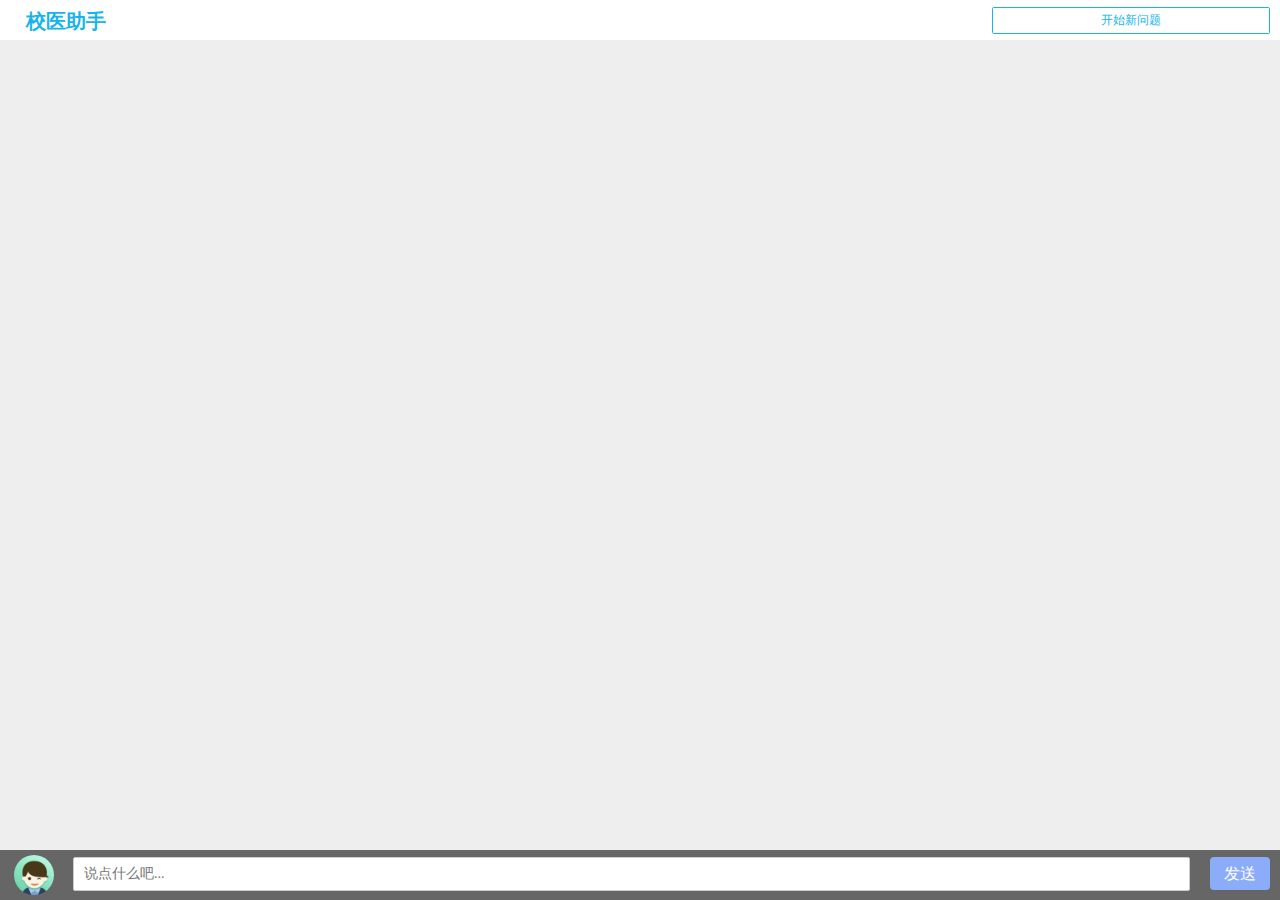
==== app/demo/index.html @ 263d49c7 "code save" ====
<!DOCTYPE html>
<html>
<head>
    <meta charset="UTF-8">
    <title>校医助手</title>
    <meta http-equiv="Content-Type" content="text/html; charset=utf8">
    <meta name="viewport" content="width=device-width,minimum-scale=1.0,maximum-scale=1.0,user-scalable=no">
    <meta name="format-detection" content="telephone=no">
    <meta name="apple-mobile-web-app-status-bar-style" content="white">
    <link rel="apple-touch-icon-precomposed" href="">
    <script type="text/javascript" src="static/jquery-1.12.3.js"></script>
    <script type="text/javascript" src="static/mustache.js"></script>

    <link rel="stylesheet" href="static/reset.css">
    <link rel="stylesheet" href="static/style.css">
    
    <script>
    </script>
</head>
<body>
    <div id="container">
        <header class="header">
            <span class="left">校医助手</span>
            <span class="right clear-btn">开始新问题</span>
        </header>
        <main class="content dialog-contaier" id="mainCon">
 			
<!--             <p class="left"><img src="http://img.mgtv.com/imgotv-member/user/avt.jpg"><span>不错不错</span></p>
            <p><img src="http://img.mgtv.com/imgotv-member/user/avt.jpg"><span>不错不错</span></p>


            <div class="swiper-container">
                <div class="swiper-wrapper">
                    <div class="swiper-slide">
                        <a href="">
                            <img src="https://img.yao123.com/gc/GWM0109463/8a2c91bf5595a886015649a21d043dfd.jpg@!m216" alt="">
                            <span class="title">海天 四季抗病毒合剂</span>
                        </a>
                    </div>
                    <div class="swiper-slide">
                        <a href="">
                            <img src="https://img.yao123.com/gc/GWM0109463/8a2c91bf5595a886015649a21d043dfd.jpg@!m216" alt="">
                            <span class="title">海天 四季抗病毒合剂</span>
                        </a>
                    </div>
                    <div class="swiper-slide">
                        <a href="">
                            <img src="https://img.yao123.com/gc/GWM0109463/8a2c91bf5595a886015649a21d043dfd.jpg@!m216" alt="">
                            <span class="title">海天 四季抗病毒合剂</span>
                        </a>
                    </div>
                    <div class="swiper-slide">
                        <a href="">
                            <img src="https://img.yao123.com/gc/GWM0109463/8a2c91bf5595a886015649a21d043dfd.jpg@!m216" alt="">
                            <span class="title">海天 四季抗病毒合剂</span>
                        </a>
                    </div>
                    <div class="swiper-slide">
                        <a href="">
                            <img src="https://img.yao123.com/gc/GWM0109463/8a2c91bf5595a886015649a21d043dfd.jpg@!m216" alt="">
                            <span class="title">海天 四季抗病毒合剂</span>
                        </a>
                    </div>
                </div>
            </div>
            -->

		</main>
    </div>
    <footer class="footer">
        <div id="user_face_icon">
            <img src="images/male.png" alt="">
        </div>
        <input id="text" type="text" class="ft-input" placeholder="说点什么吧...">
        <button id="btn">发送</button>
    </footer> 
</body>
<script type="text/javascript" src="static/index.js"></script>
</html>
---- app/demo/static/style.css ----
body{ background: #eee;}
html,body, #container {
    height: 100%;
}
#container {
    width: 100%;
    height: 100%;
    background: #eee;
    margin: 0 auto;
    position: relative;
    overflow:hidden;
}
.header {
    width: 98%;
    height: 40px;
    background: #fff;
    color: #000;
    line-height: 34px;
    font-size: 20px;
    padding-left: 2%;
    position: fixed;
    left: 0;
    top: 0; 
    z-index: 3;
    color: #17b3ec;
}
.header .left{
    font-size: 20px;
    font-weight: bold;
    margin-top: 4px;
}
.header .clear-btn{
    width: 22%;
    height: 25px;
    line-height: 24px;
    border: 1px solid #17b3ec;
    border-radius: .1rem;
    text-align: center;
    color: #17b3ec;
    font-size: 12px;
    margin: 7px 10px 0 0 ;
}
.footer {
    width: 100%;
    height: 50px;
    background: #666;
    position: absolute;
    bottom: 0;
    left:0;   
    z-index: 1 
}
.footer input {
    width:calc(100% - 165px);           
    height: 32px;
    outline: none;
    font-size: 14px;
    text-indent: 10px;
    position: absolute;
    border-radius: 2px;
    right: 90px;
    top: 7px;
    border: 1px solid #ccc;
}
.footer #btn {
    display: inline-block;
    width: 60px;
    height: 33px;
    background: #8BACF9;
    color:#fff;
    line-height: 33px;
    cursor: pointer;
    text-align: center;
    position: absolute;
    right: 10px;
    top: 7px;
    border: 0;
    border-radius: 4px;
}
.footer #btn:hover {
    color: #fff;
    background: #999;
}
#user_face_icon {
    display: inline-block;
    background: red;
    width: 40px;
    height: 40px;
    border-radius: 20px;
    position: absolute;
    bottom: 5px;
    left: 14px;
    cursor: pointer;
    overflow: hidden;
}
img {
    width: 40px;
    height: 40px;
}
.dialog-contaier {
    width: 100%;
    height: calc(100% - 90px);
    font-size: 15px;
    padding: 45px 0 50px 0;
    overflow: auto;
}
.dialog-contaier p.des {
    margin: 10px 0;
    padding-left: 10px;
    width: 92%;
    display: block;
    clear: both;
    overflow: hidden;
}
.dialog-contaier p.des img {
    float: right;
    width: 36px;
    height: 36px;
    border-radius: 18px;
}
.dialog-contaier p.des span{
    background: #8BACF9;
    border-radius: 6px;
    float: right;
    margin: 0 10px 0 10px;
    max-width: 220px;
    border: 1px solid #ccc;
    box-shadow: 0 0 3px #ccc;
    color: #FFF;
    padding: 7px;
}
.dialog-contaier p.des.left img{
    float: left; 
}
.dialog-contaier p.des.left span{
    float: left;
    background: #FFF;
    color: #000;
}

.dialog-contaier p.loading img.load-image{
    width: 40px;
    height: 23px;
    margin: 0 auto;
    display: block;
}

.dd-nav {
    position: relative;
    width: 100%;
    height: 100px;
    display: block;
    clear: both;
    margin-bottom: 18px;
}

.dd-nav .nav-wrap {
    width: 100%;
    height: 100px;
}
.dd-nav .wrap {
    overflow: hidden;
    overflow-x: auto;
    -webkit-overflow-scrolling: touch;
    white-space: nowrap;
}
.dd-nav .item{
    width:100px;
    height: 100px;
    display: inline-block;
    margin-right: 10px;
    text-align: center;
    line-height: 46px;
    color: #fff;
    font-size: 14px;
    background: #D2DBE1;
}

.dd-nav .item img{
    width: 100px;
    height: 60px;
    display: block;
}
.dd-nav .item .title{
    padding: 3px 5px 0;
    width: 90px;
    height: 40px;
    line-height: 17px;
    color: #6D767D;
    overflow: hidden;
}
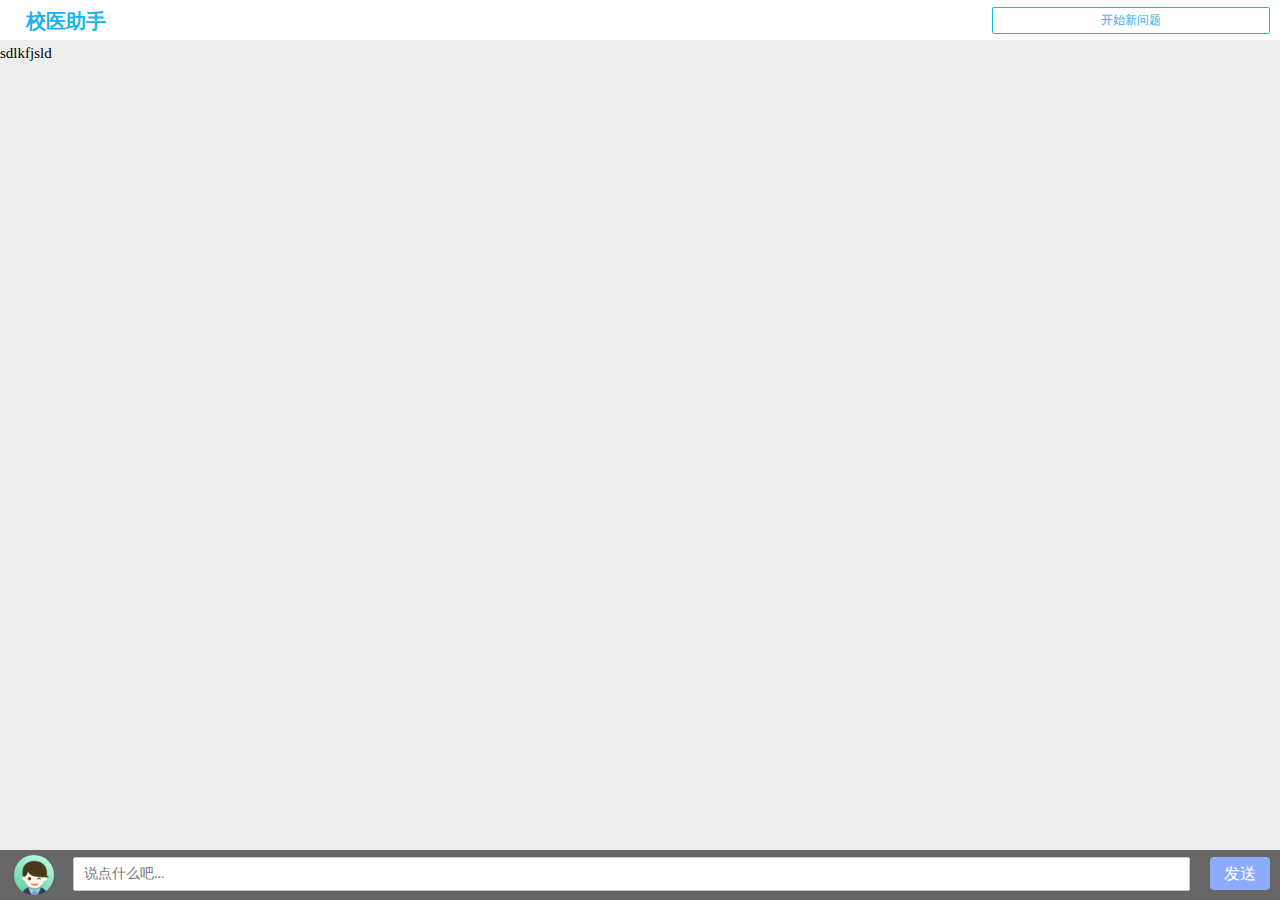
==== commit 8c6c39af: "code save" ====
--- a/app/demo/index.html
+++ b/app/demo/index.html
@@ -64,7 +64,7 @@
                 </div>
             </div>
             -->
-
+            <p>sdlkfjsld</p>
 		</main>
     </div>
     <footer class="footer">
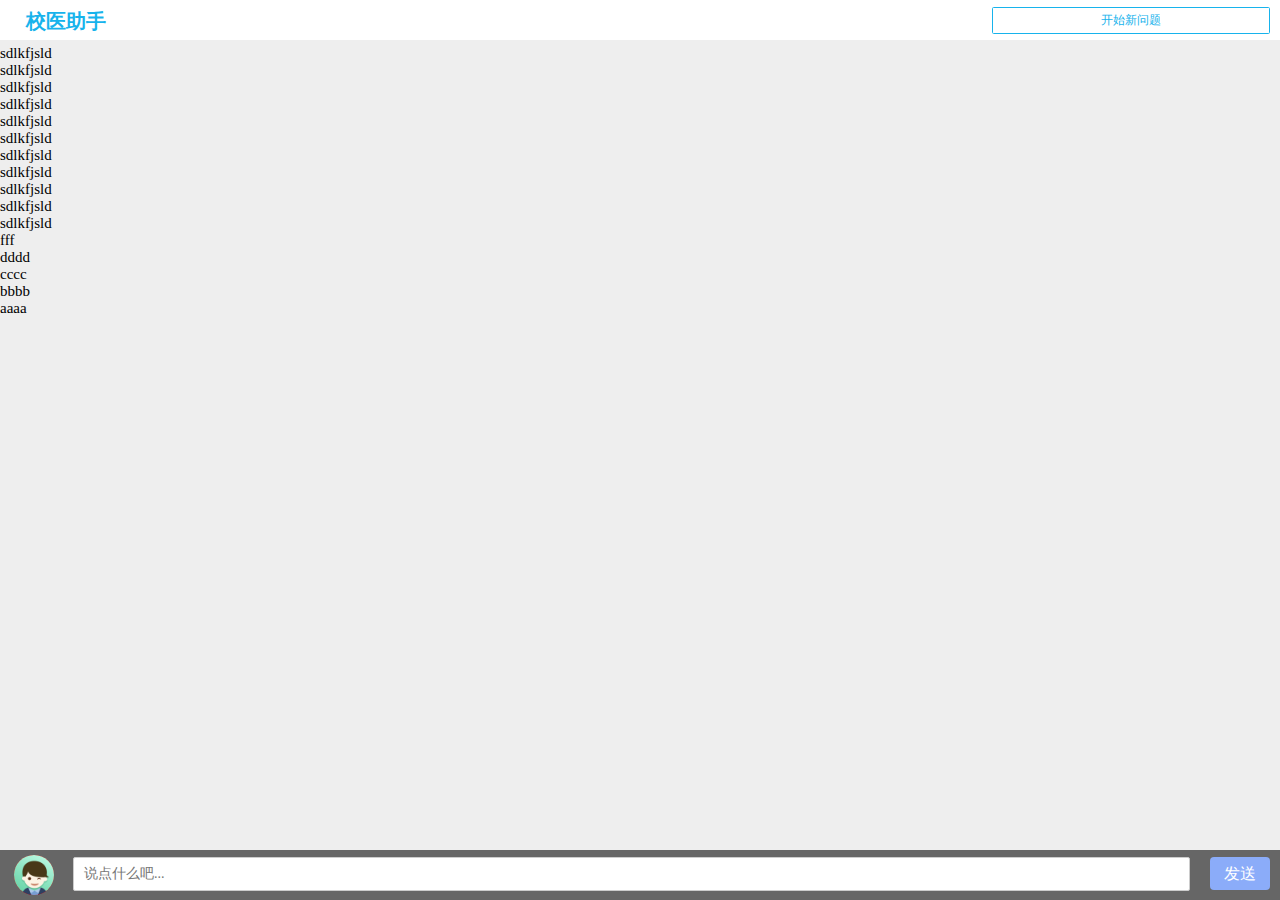
==== commit 37f7bcb2: "code save" ====
--- a/app/demo/index.html
+++ b/app/demo/index.html
@@ -65,6 +65,21 @@
             </div>
             -->
             <p>sdlkfjsld</p>
+            <p>sdlkfjsld</p>
+            <p>sdlkfjsld</p>
+            <p>sdlkfjsld</p>
+            <p>sdlkfjsld</p>
+            <p>sdlkfjsld</p>
+            <p>sdlkfjsld</p>
+            <p>sdlkfjsld</p>
+            <p>sdlkfjsld</p>
+            <p>sdlkfjsld</p>
+            <p>sdlkfjsld</p>
+            <p>fff</p>
+            <p>dddd</p>
+            <p>cccc</p>
+            <p>bbbb</p>
+            <p>aaaa</p>
 		</main>
     </div>
     <footer class="footer">
